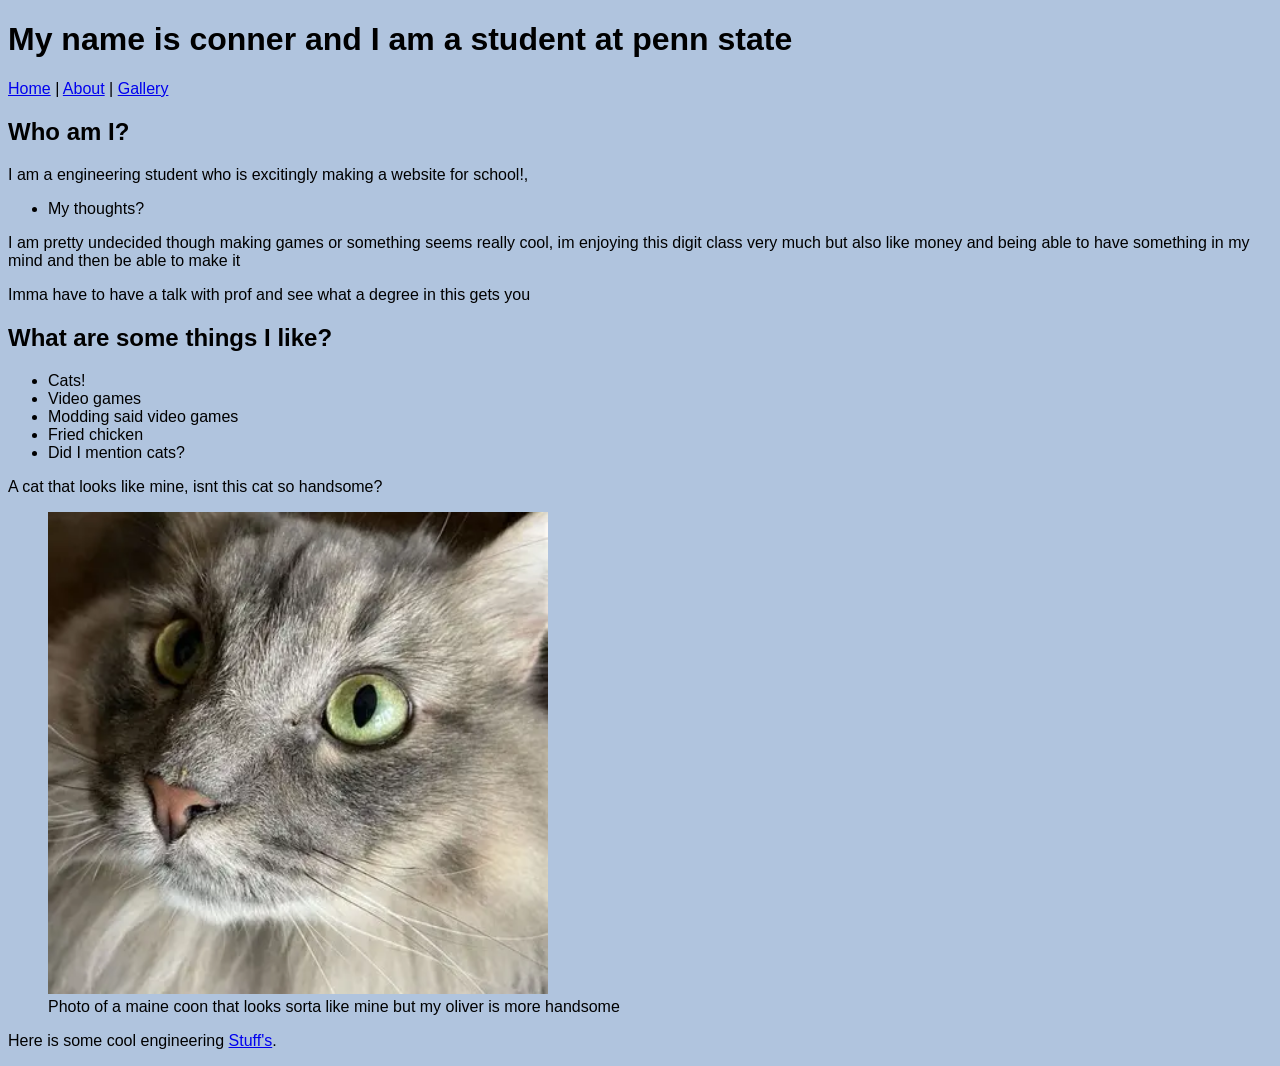
==== docs/index.html @ fe30f240 "first upload personal website" ====
<!DOCTYPE html>
<html xmlns="http://www.w3.org/1999/xhtml">
    <!-- Try opening this file on your local computer in a web browser (Firefox, Chrome, etc). 
     * On Windows, go to the browser and type control + o and browse to find this file to open it.
     * On Mac, go to the browser and type command + o and browse to find this file to open it. 
     Look for the text in the <title> element in the tab above the browser search bar. Do you see it? 
    -->
    <head>
        <!-- What's in the <head> element is NOT for display in a web browser! 
            <head> stores "meta" information describing and setting up things ABOUT this HTML file. 
            It holds important information about the website's contents. -->
        <title>Conners Cool Content</title>
       <!-- The text inside the <title> element does show in the top tab of a web browser. 
            The <head> is where we will include info about styling the site, too.-->
        <meta charset="UTF-8" />
        <meta name="viewport" content="width=device-width, initial-scale=1.0" />
        <!-- Here is a place where we can add a little styling code called CSS to this page. 
            I used it to apply a background color to the body element.
        -->
        <link rel="stylesheet" type="text/css" href="style.css" />
    </head>
    <body>
        <!-- CONTENT FOR DISPLAY. The <body> element holds the content we see in the display window on the web browser.-->
        <h1>My name is conner and I am a student at penn state</h1>
        <nav>
            <a href="index.html">Home</a> | <a href="about.html">About</a> | <a href="gallery.html">Gallery</a>
        </nav>
        <!-- See this <nav> element? ˆˆˆˆˆ It's for a navigation menu. 
            We set this up with RELATIVE links to other HTML files 
            that you will find in the same folder with this index.html. 
        -->
        <h2>Who am I?</h2>
        <p>I am a engineering student who is excitingly making a website for school!,</p>
        <ul><li>My thoughts?</li></ul>
         <p>I am pretty undecided though making games or something seems really cool, im enjoying this digit class very much but also like money and being able to have something in my mind and then be able to make it</p>
        <p>Imma have to have a talk with prof and see what a degree in this gets you</p>
        <h2>What are some things I like?</h2>
        <ul>
            <li>Cats!</li>
            <li>Video games</li>
            <li>Modding said video games</li>
            <li>Fried chicken</li>
            <li>Did I mention cats?</li>
        </ul>
        
        <p>A cat that looks like mine, isnt this cat so handsome?</p>
      
        <figure>
            <img src="images/OIP.webp"/>
            <figcaption>Photo of a maine coon that looks sorta like mine but my oliver is more handsome</figcaption>  
        </figure> 
        <p>Here is some cool engineering <a href="https://www.youtube.com/watch?v=x31tDT-4fQw">Stuff's</a>.</p>
    </body>
</html>
---- docs/style.css ----
body {

    /*background:papayaWhip*/
    background: LightSteelBlue;
    font-family: Comic-sans, Arial, Helvetica, sans-serif;
}

div.side-by-side {
    display: flex;
}

img {
    width: 59%;
    max-width: 500px;
}

.featureBlock {
    background-color:pink;
    font-size: smaller;
}
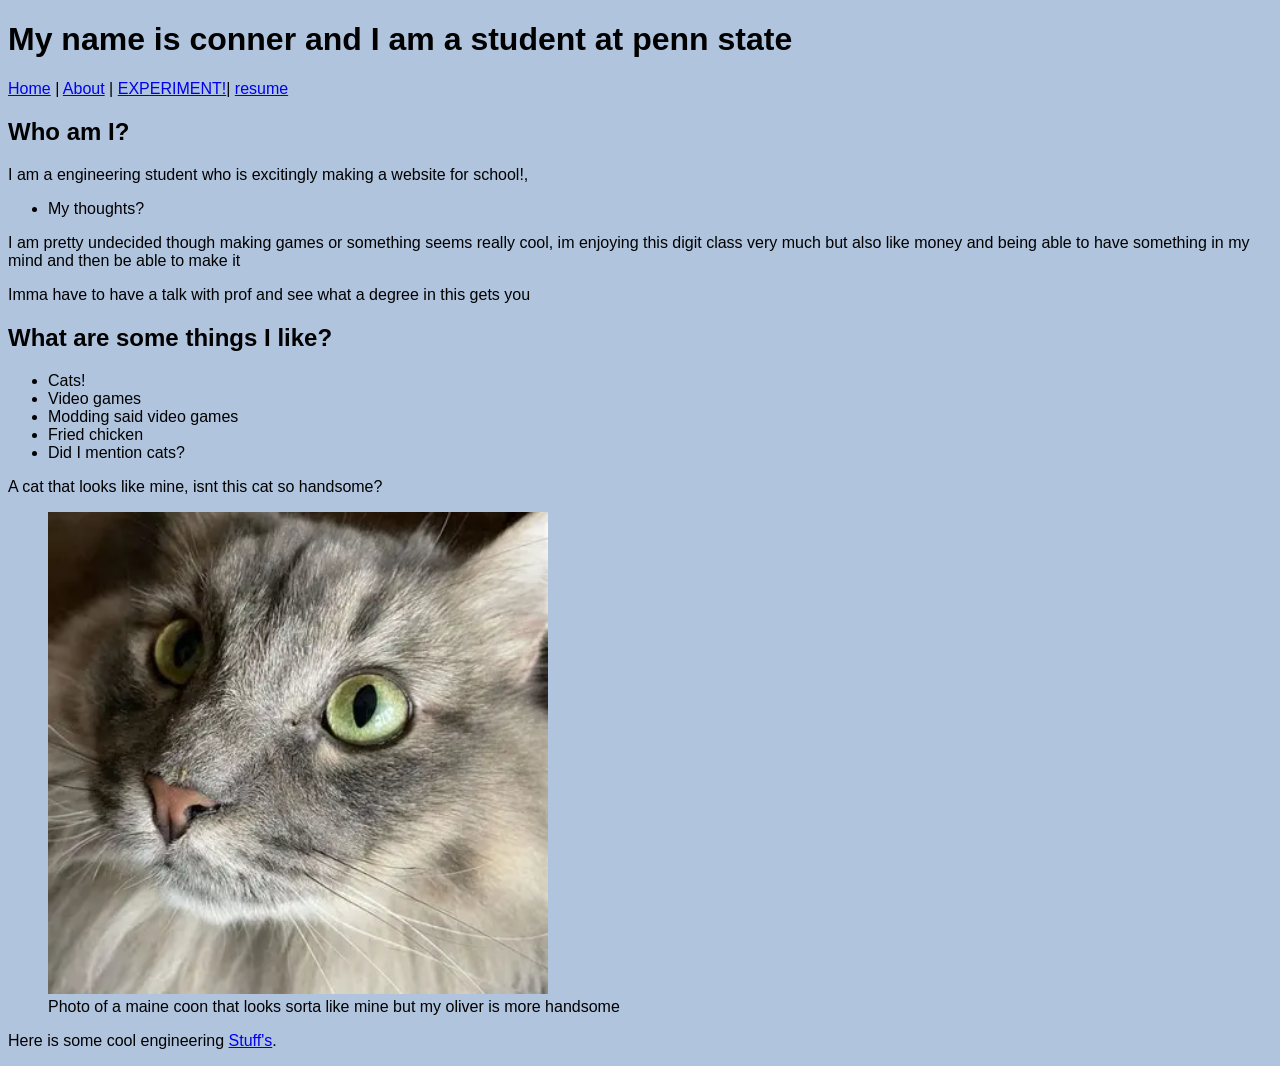
==== commit 26a5fb7d: "added new page" ====
--- a/docs/index.html
+++ b/docs/index.html
@@ -10,7 +10,7 @@
             <head> stores "meta" information describing and setting up things ABOUT this HTML file. 
             It holds important information about the website's contents. -->
         <title>Conners Cool Content</title>
-       <!-- The text inside the <title> element does show in the top tab of a web browser. 
+        <!-- The text inside the <title> element does show in the top tab of a web browser. 
             The <head> is where we will include info about styling the site, too.-->
         <meta charset="UTF-8" />
         <meta name="viewport" content="width=device-width, initial-scale=1.0" />
@@ -23,7 +23,8 @@
         <!-- CONTENT FOR DISPLAY. The <body> element holds the content we see in the display window on the web browser.-->
         <h1>My name is conner and I am a student at penn state</h1>
         <nav>
-            <a href="index.html">Home</a> | <a href="about.html">About</a> | <a href="gallery.html">Gallery</a>
+            <a href="index.html">Home</a> | <a href="about.html">About</a> | <a href="gallery.html"
+                >EXPERIMENT!</a>| <a href="resume.html"      >resume</a>
         </nav>
         <!-- See this <nav> element? ˆˆˆˆˆ It's for a navigation menu. 
             We set this up with RELATIVE links to other HTML files 
@@ -31,8 +32,12 @@
         -->
         <h2>Who am I?</h2>
         <p>I am a engineering student who is excitingly making a website for school!,</p>
-        <ul><li>My thoughts?</li></ul>
-         <p>I am pretty undecided though making games or something seems really cool, im enjoying this digit class very much but also like money and being able to have something in my mind and then be able to make it</p>
+        <ul>
+            <li>My thoughts?</li>
+        </ul>
+        <p>I am pretty undecided though making games or something seems really cool, im enjoying
+            this digit class very much but also like money and being able to have something in my
+            mind and then be able to make it</p>
         <p>Imma have to have a talk with prof and see what a degree in this gets you</p>
         <h2>What are some things I like?</h2>
         <ul>
@@ -42,13 +47,13 @@
             <li>Fried chicken</li>
             <li>Did I mention cats?</li>
         </ul>
-        
         <p>A cat that looks like mine, isnt this cat so handsome?</p>
-      
         <figure>
-            <img src="images/OIP.webp"/>
-            <figcaption>Photo of a maine coon that looks sorta like mine but my oliver is more handsome</figcaption>  
-        </figure> 
-        <p>Here is some cool engineering <a href="https://www.youtube.com/watch?v=x31tDT-4fQw">Stuff's</a>.</p>
+            <img src="images/OIP.webp" />
+            <figcaption>Photo of a maine coon that looks sorta like mine but my oliver is more
+                handsome</figcaption>
+        </figure>
+        <p>Here is some cool engineering <a href="https://www.youtube.com/watch?v=x31tDT-4fQw"
+                >Stuff's</a>.</p>
     </body>
 </html>
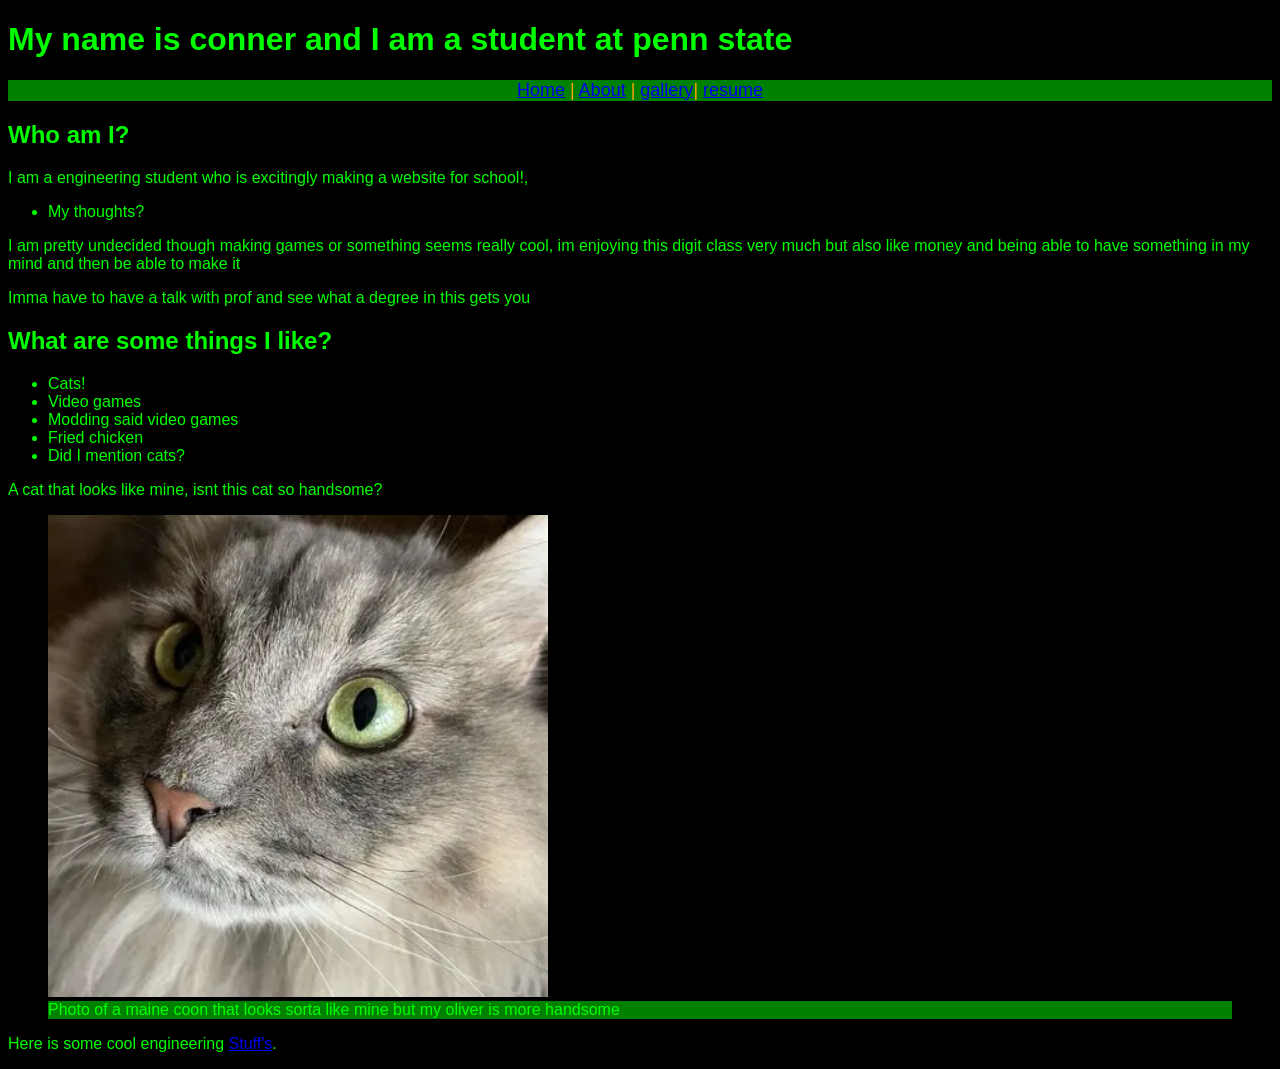
==== commit db7d883e: "updated the css and added a resume" ====
--- a/docs/index.html
+++ b/docs/index.html
@@ -22,9 +22,9 @@
     <body>
         <!-- CONTENT FOR DISPLAY. The <body> element holds the content we see in the display window on the web browser.-->
         <h1>My name is conner and I am a student at penn state</h1>
-        <nav>
+        <nav class="featureBlock">
             <a href="index.html">Home</a> | <a href="about.html">About</a> | <a href="gallery.html"
-                >EXPERIMENT!</a>| <a href="resume.html"      >resume</a>
+                >gallery</a>| <a href="resume.html">resume</a>
         </nav>
         <!-- See this <nav> element? ˆˆˆˆˆ It's for a navigation menu. 
             We set this up with RELATIVE links to other HTML files 
--- a/docs/style.css
+++ b/docs/style.css
@@ -1,20 +1,43 @@
 body {
 
     /*background:papayaWhip*/
-    background: LightSteelBlue;
-    font-family: Comic-sans, Arial, Helvetica, sans-serif;
+    background: black;
+    color: #00ff00;
+    font-family:  Monofonto,Press-Start-2P,VT323,Comic-sans, Arial, Helvetica, sans-serif;
+    caret-color: green;
 }
 
 div.side-by-side {
     display: flex;
+    justify-content: center;
+    gap: 5em;
+    
 }
-
+.side_by_side {
+    display: flex;
+    justify-content: center;
+    gap: 2em;
+}
+.side_by_side figure {
+    text-align: center;
+}
+.side_by_side img {
+    width: 15em;
+    height: auto;
+    padding: 3em;
+}
 img {
     width: 59%;
     max-width: 500px;
 }
+figcaption {
+    background: green;
+}
+
 
 .featureBlock {
-    background-color:pink;
-    font-size: smaller;
+    text-align: center;
+    background-color:green;
+    font-size: large;
+    color: orange; 
 }
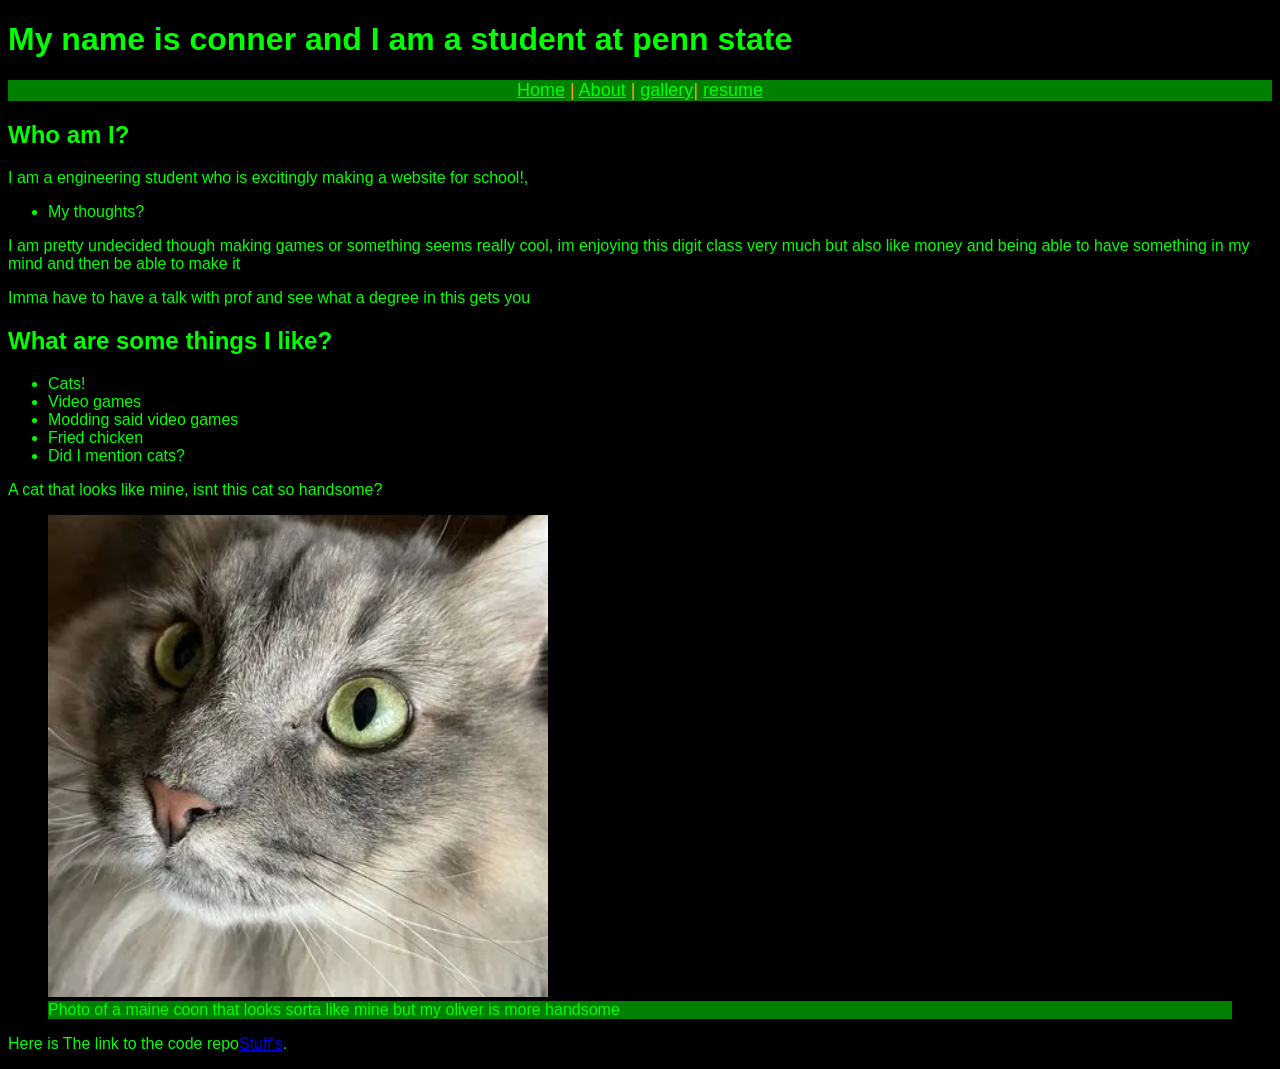
==== commit 7025fef2: "Fix HTML structure and add code repo link Corrected HTML structure and added a link to the code repo" ====
--- a/docs/index.html
+++ b/docs/index.html
@@ -53,7 +53,7 @@
             <figcaption>Photo of a maine coon that looks sorta like mine but my oliver is more
                 handsome</figcaption>
         </figure>
-        <p>Here is some cool engineering <a href="https://www.youtube.com/watch?v=x31tDT-4fQw"
+        <p>Here is The link to the code repo<a href="https://github.com/noIDtherealone/Portfolio.git"
                 >Stuff's</a>.</p>
     </body>
 </html>
--- a/docs/style.css
+++ b/docs/style.css
@@ -40,4 +40,7 @@
     background-color:green;
     font-size: large;
     color: orange; 
-}+}
+.featureBlock a {
+    color: #00ff00;
+}
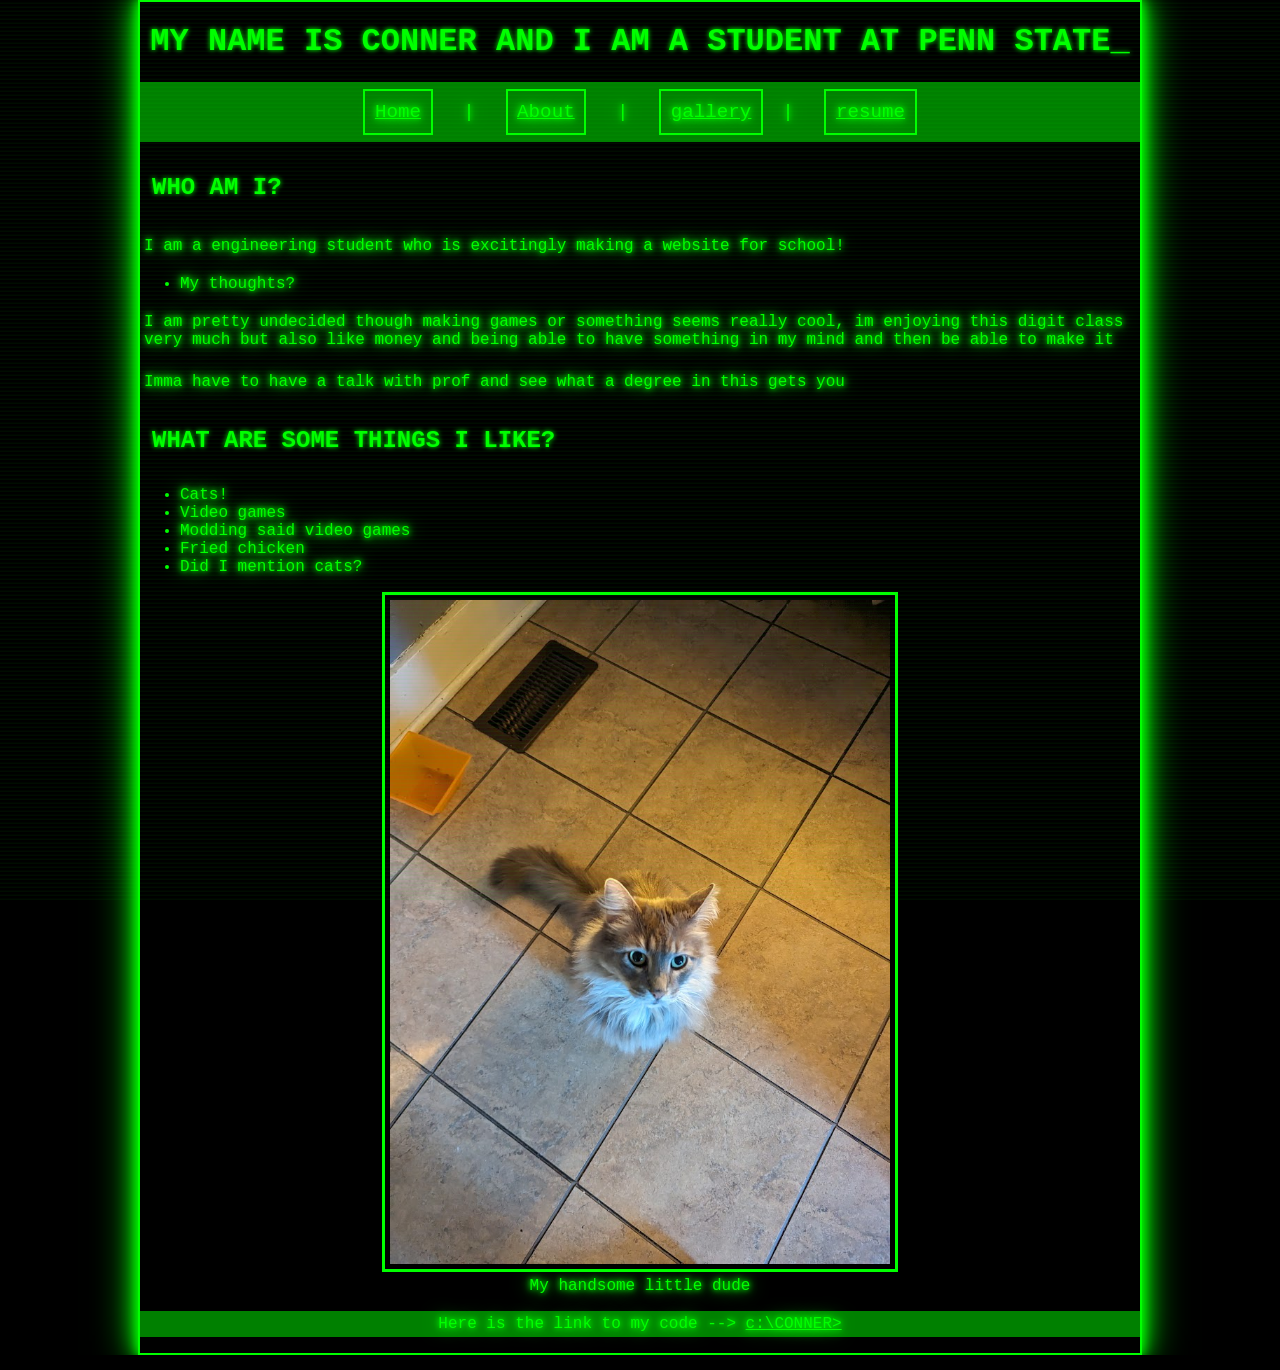
==== commit 10960698: "Updated whole thing" ====
--- a/docs/index.html
+++ b/docs/index.html
@@ -31,7 +31,7 @@
             that you will find in the same folder with this index.html. 
         -->
         <h2>Who am I?</h2>
-        <p>I am a engineering student who is excitingly making a website for school!,</p>
+        <p>I am a engineering student who is excitingly making a website for school!</p>
         <ul>
             <li>My thoughts?</li>
         </ul>
@@ -47,13 +47,12 @@
             <li>Fried chicken</li>
             <li>Did I mention cats?</li>
         </ul>
-        <p>A cat that looks like mine, isnt this cat so handsome?</p>
-        <figure>
-            <img src="images/OIP.webp" />
-            <figcaption>Photo of a maine coon that looks sorta like mine but my oliver is more
-                handsome</figcaption>
-        </figure>
-        <p>Here is The link to the code repo<a href="https://github.com/noIDtherealone/Portfolio.git"
-                >Stuff's</a>.</p>
+        <div class="center-photo">
+            <figure><img src="images/oliverfirst.jpg"/>
+                <figcaption>My handsome little dude</figcaption>
+            </figure>
+        </div>
+
+        <p class="downer">Here is the link to my code --> <a class="featureBlockye" href="https://github.com/noIDtherealone/Portfolio.git">c:\CONNER></a></p>
     </body>
 </html>
--- a/docs/style.css
+++ b/docs/style.css
@@ -3,14 +3,53 @@
     /*background:papayaWhip*/
     background: black;
     color: #00ff00;
-    font-family:  Monofonto,Press-Start-2P,VT323,Comic-sans, Arial, Helvetica, sans-serif;
+    font-family:  Monospace,Press-Start-2P,VT323,Comic-sans, Arial, Helvetica, sans-serif;
     caret-color: green;
+    max-width: 1000px;
+    margin:auto;
+        text-shadow:
+        0 0 5px #00ff00,
+        0 0 10px #00ff00,
+        0 0 20px #00ff00;
+            border: 2px solid #00ff00;
+    box-shadow:
+        0 0 10px #00ff00,
+        0 0 20px #00ff00,
+        0 0 40px #00ff00;
+
+}
+body::before {
+    content: "";
+    position: fixed;
+    top: 0;
+    left: 0;
+    width: 100%;
+    height: 100%;
+    background: repeating-linear-gradient(
+            transparent,
+            transparent 2px,
+            rgba(0, 255, 0, 0.05) 3px,
+            rgba(0, 255, 0, 0.05) 4px );
+    pointer-events: none;
+}
+h1::after {
+    content: "_";
+    animation: blink 1s infinite;
+        justify-content: center;
+}
+
+@keyframes blink {
+    50% {
+        opacity: 0;
+    }
 }
 
 div.side-by-side {
     display: flex;
     justify-content: center;
     gap: 5em;
+    text-align: center;
+    
     
 }
 .side_by_side {
@@ -29,18 +68,55 @@
 img {
     width: 59%;
     max-width: 500px;
+    border: 3px solid #00ff00;
+    padding: 5px;
 }
-figcaption {
+.center-photo {
+    text-align: center;
+}
+figcaption.first {
     background: green;
 }
-
-
+figcaption.gallery {
+        text-align: center;
+}
+h1 {
+    text-transform: uppercase;
+    text-shadow: 0 0 5px #00ff00;
+    text-align: center;
+}
+h2{
+        text-transform: uppercase;
+    text-shadow: 0 0 5px #00ff00;
+        padding: 0.5em;
+}
+p{
+    padding: 0.25em;
+}
 .featureBlock {
     text-align: center;
     background-color:green;
-    font-size: large;
-    color: orange; 
+    font-size: larger; 
+    padding: 1em;
 }
 .featureBlock a {
     color: #00ff00;
+    padding: 0.5em;
+    margin: 1em;
+    border: 2px solid #00ff00;
+
 }
+.featureBlockye {
+    color: #00ff00;
+
+}
+.featureBlock :hover {
+    background-color: #00ff00;
+    color: black;
+}
+p.downer {
+    background: green;
+    color: #00ff00;
+    text-align: center;
+    
+}
